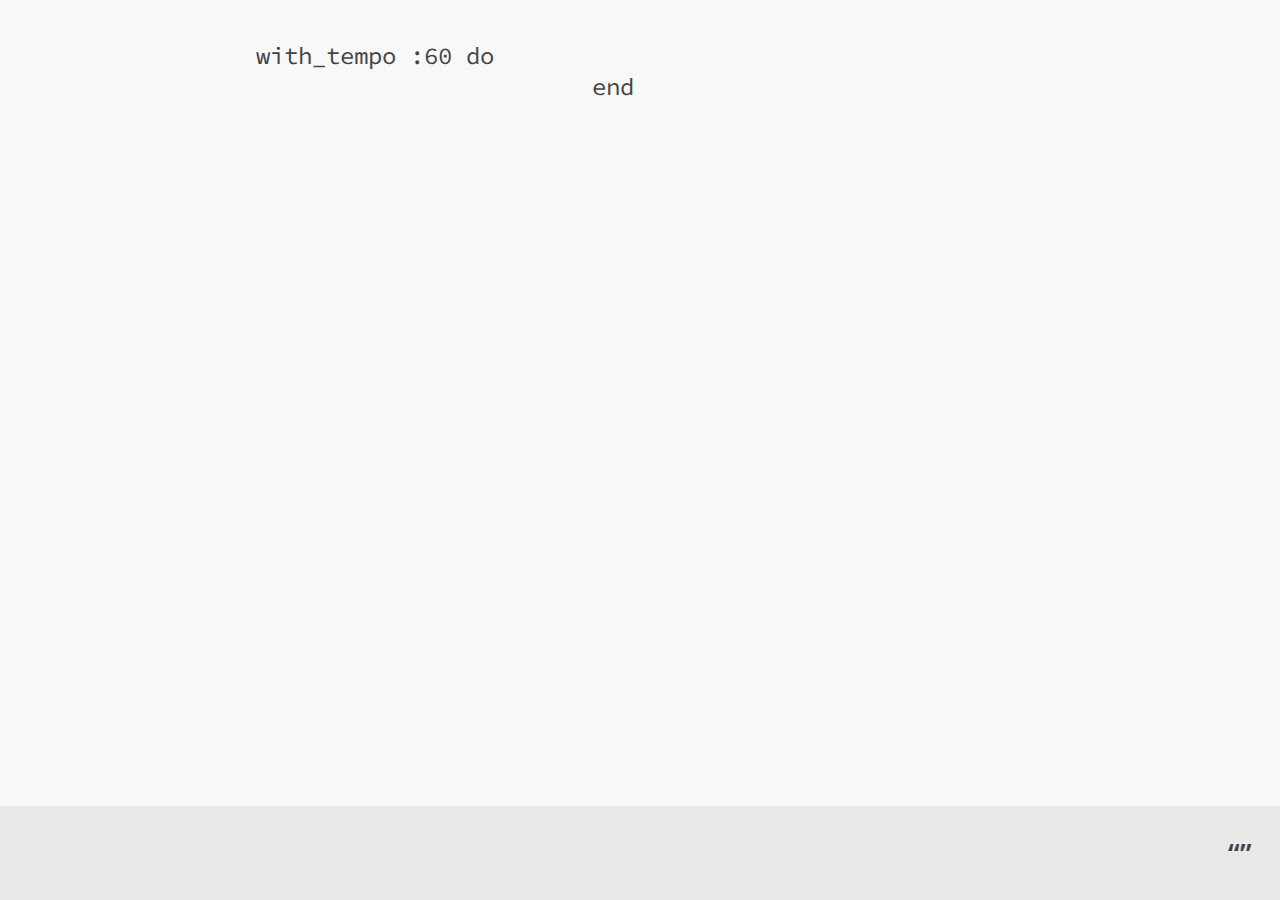
==== index.html @ 987ec3b5 "Rename index page" ====
<!doctype html>
<head>
<meta charset=utf8>
<meta name=viewport content="width=device-width, initial-scale=1">
<title>unvisual</title>

<link rel=stylesheet href="http://fonts.googleapis.com/css?family=Noto+Sans:400,700|Source+Code+Pro:400,600">
<link rel=stylesheet href="style.css">

<!---------------------------------------------------------------------------->

<div id="speech" aria-live=assertive></div>

<pre id="message"></pre>

<!---------------------------------------------------------------------------->

<script src="mousetrap.min.js"></script>

<script src="js/Node.js"></script>
<script src="js/ActionNode.js"></script>
<script src="js/ApplyNode.js"></script>
<script src="js/ChoiceNode.js"></script>
<script src="js/FXNode.js"></script>
<script src="js/LoopNode.js"></script>
<script src="js/PlayNode.js"></script>
<script src="js/RootNode.js"></script>
<script src="js/SampleNode.js"></script>
<script src="js/SleepNode.js"></script>
<script src="js/SynthNode.js"></script>
<script src="js/TempoNode.js"></script>
<script src="js/ValueNode.js"></script>

<script src="js/main.js"></script>
---- style.css ----
body {
  margin: 0 auto;
  padding: 1em;
  max-width: 48em;
  font-family: "Noto Sans", "Helvetica Neue", sans-serif;

  background: #f8f8f8;
  color: #444;
}

pre {
  font-family: "Source Code Pro", monospace;
  font-size: 1.5em;
}

#speech {
  position: fixed;
  left: 0;
  right: 0;
  bottom: 0;
  padding: 1em;
  font-size: 1.75rem;
  font-weight: 600;
  background: #e8e8e8;
  text-align: right;
}

#speech:before, #speech:after {
  line-height: 1.75rem;
}

#speech:before {
  content: "“";
}

#speech:after {
  content: "”";
}
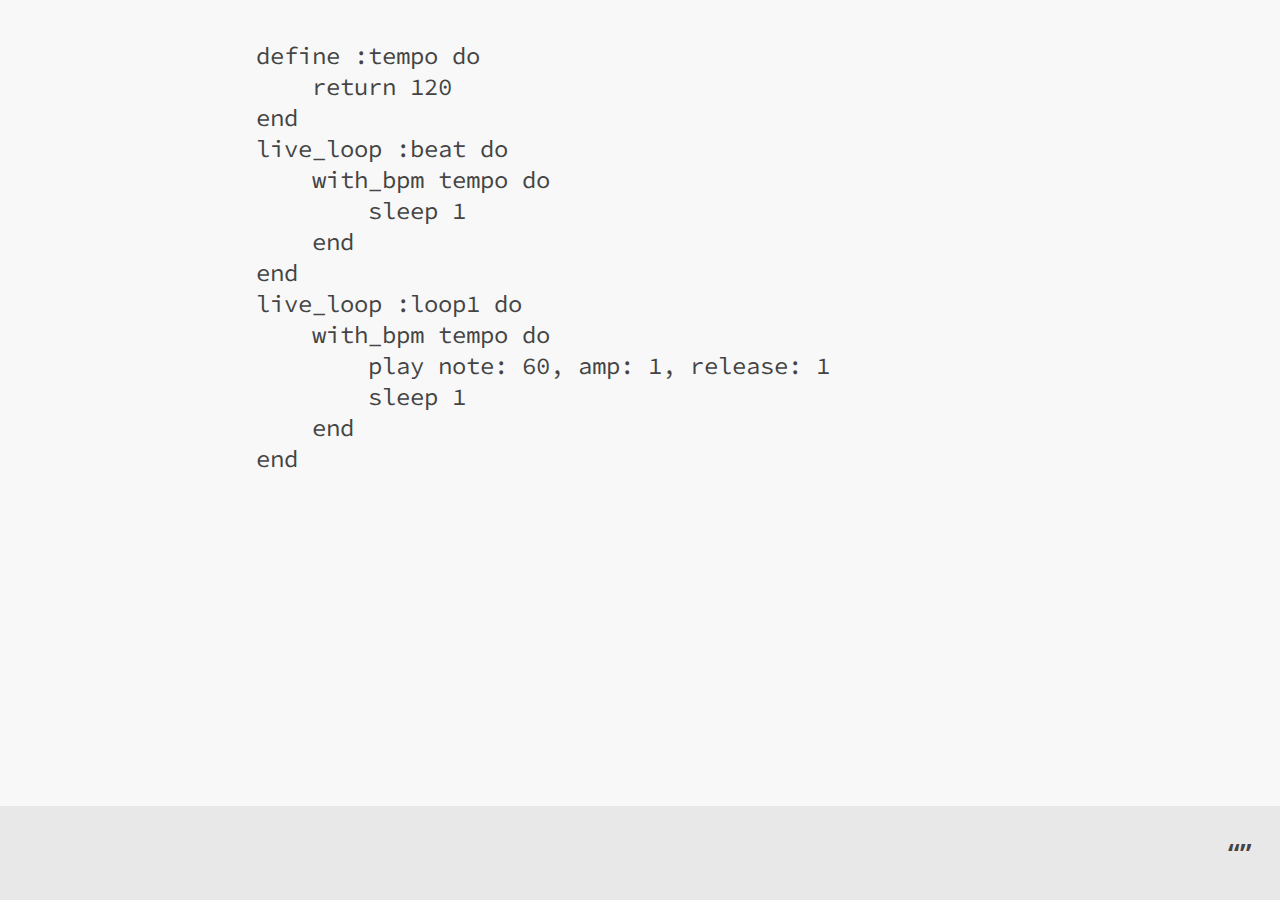
==== commit 25531165: "Make numpad keys work" ====
--- a/index.html
+++ b/index.html
@@ -17,7 +17,9 @@
 
 <script src="mousetrap.min.js"></script>
 
+<script src="js/util.js"></script>
 <script src="js/Node.js"></script>
+
 <script src="js/ActionNode.js"></script>
 <script src="js/ApplyNode.js"></script>
 <script src="js/ChoiceNode.js"></script>
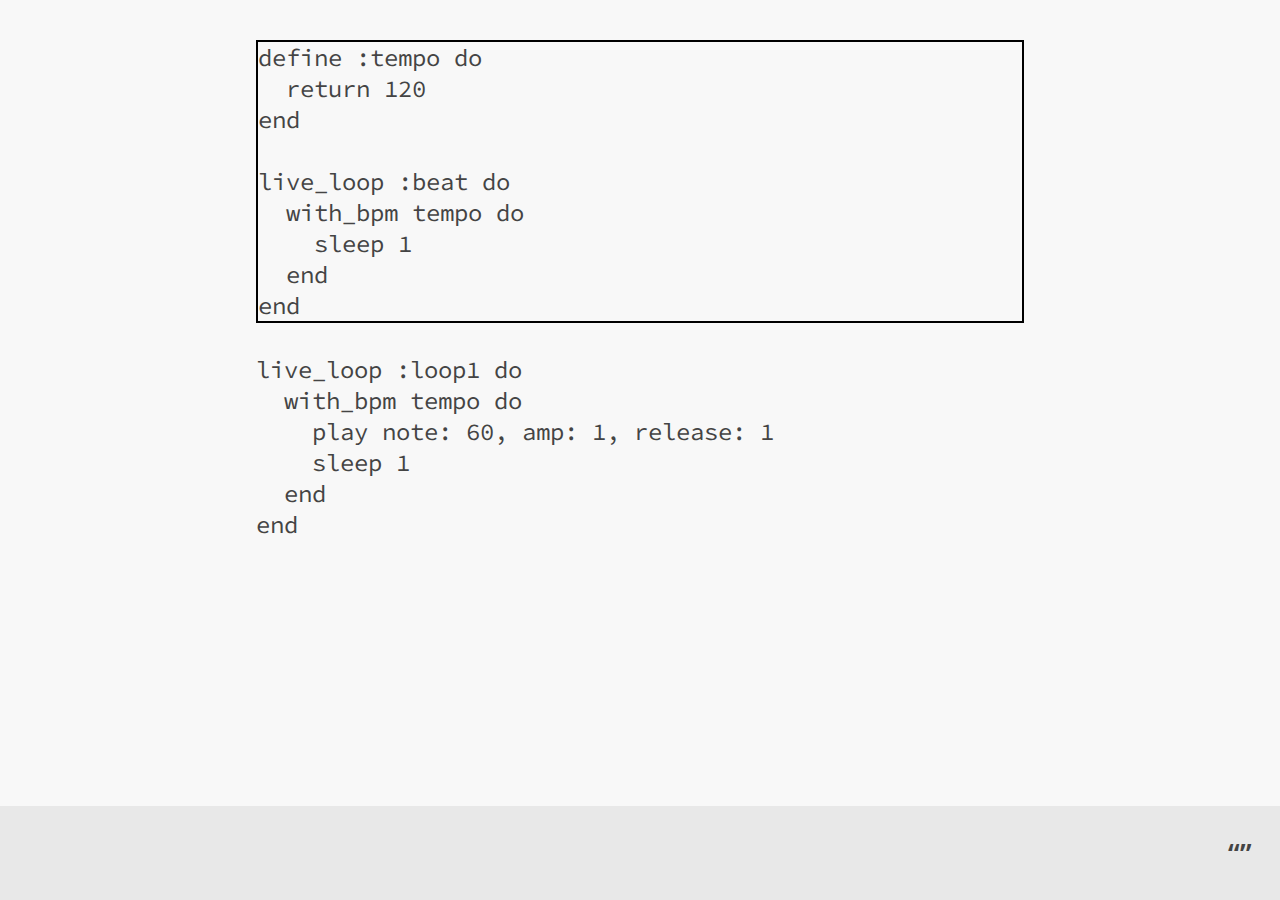
==== commit 02370768: "Add delay while speaking value changes" ====
--- a/index.html
+++ b/index.html
@@ -10,6 +10,8 @@
 <!---------------------------------------------------------------------------->
 
 <div id="speech" aria-live=assertive></div>
+
+<div id="display"></div>
 
 <pre id="message"></pre>
 
--- a/style.css
+++ b/style.css
@@ -1,6 +1,7 @@
 body {
   margin: 0 auto;
   padding: 1em;
+  padding-bottom: 7em;
   max-width: 48em;
   font-family: "Noto Sans", "Helvetica Neue", sans-serif;
 
@@ -13,7 +14,7 @@
   font-size: 1.5em;
 }
 
-#speech {
+#display {
   position: fixed;
   left: 0;
   right: 0;
@@ -23,17 +24,21 @@
   font-weight: 600;
   background: #e8e8e8;
   text-align: right;
+  white-space: pre-wrap;
 }
 
-#speech:before, #speech:after {
+#display:before, #display:after {
   line-height: 1.75rem;
 }
 
-#speech:before {
+#display:before {
   content: "“";
 }
 
-#speech:after {
+#display:after {
   content: "”";
 }
 
+#speech {
+  opacity: 0;
+}
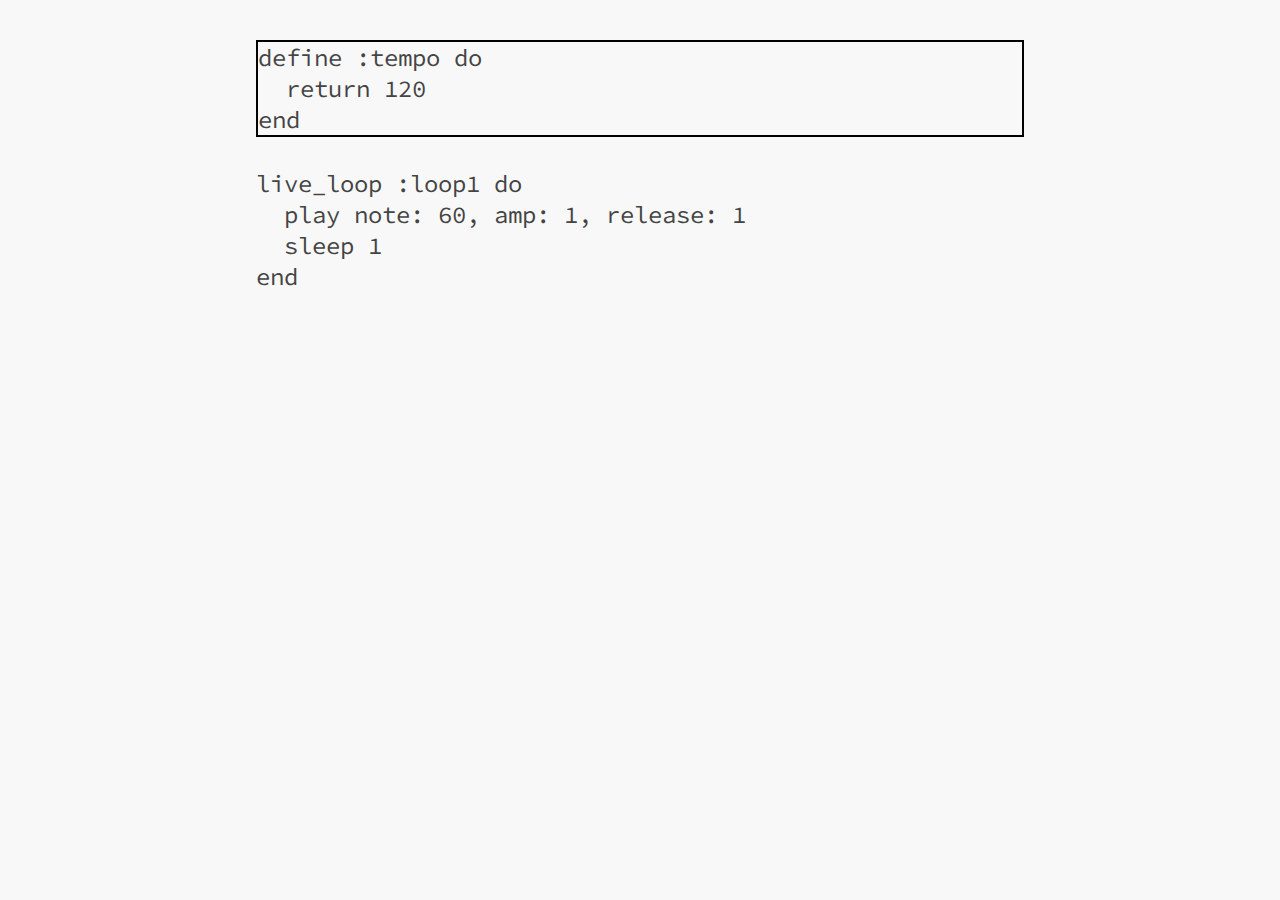
==== commit efdecf17: "Can add a play chord statement" ====
--- a/index.html
+++ b/index.html
@@ -11,8 +11,6 @@
 
 <div id="speech" aria-live=assertive></div>
 
-<div id="display"></div>
-
 <pre id="message"></pre>
 
 <!---------------------------------------------------------------------------->
@@ -25,6 +23,7 @@
 <script src="js/ActionNode.js"></script>
 <script src="js/ApplyNode.js"></script>
 <script src="js/ChoiceNode.js"></script>
+<script src="js/ChordNode.js"></script>
 <script src="js/FXNode.js"></script>
 <script src="js/LoopNode.js"></script>
 <script src="js/PlayNode.js"></script>
